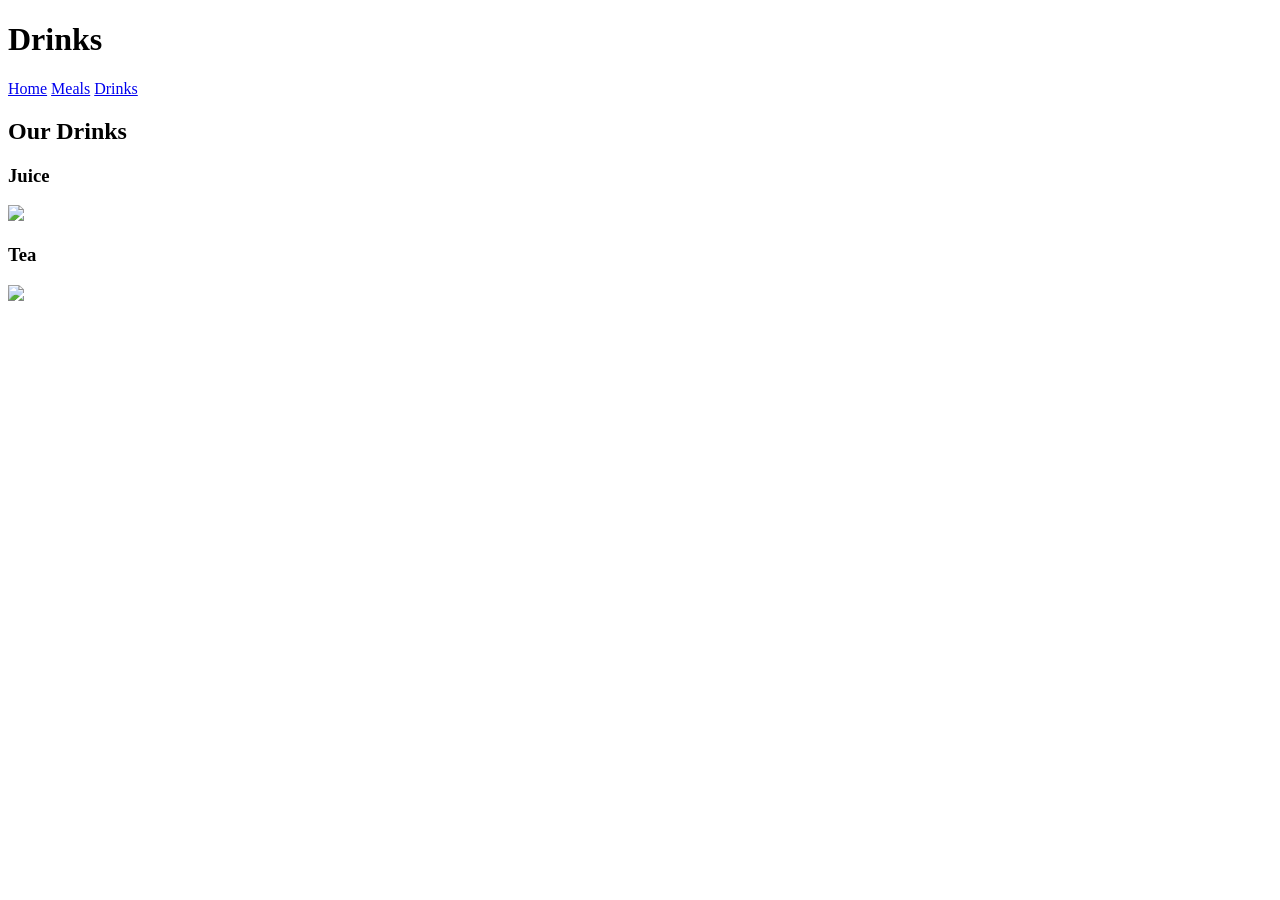
==== drinks.html @ 66228bcb "Add files via upload" ====
<!DOCTYPE html>
<html>
<head>
    <title>Drinks - Jeeburoon</title>
    <link rel="stylesheet" href="style.css">
</head>
<body>

<header>
    <h1>Drinks</h1>
</header>

<nav>
    <a href="index.html">Home</a>
    <a href="meals.html">Meals</a>
    <a href="drinks.html">Drinks</a>
</nav>

<section>
    <h2>Our Drinks</h2>

    <h3>Juice</h3>
    <img src="https://images.unsplash.com/photo-1553530666-ba11a7da3888" width="250">

    <h3>Tea</h3>
    <img src="https://images.unsplash.com/photo-1509042239860-f550ce710b93" width="250">

</section>

</body>
</html>
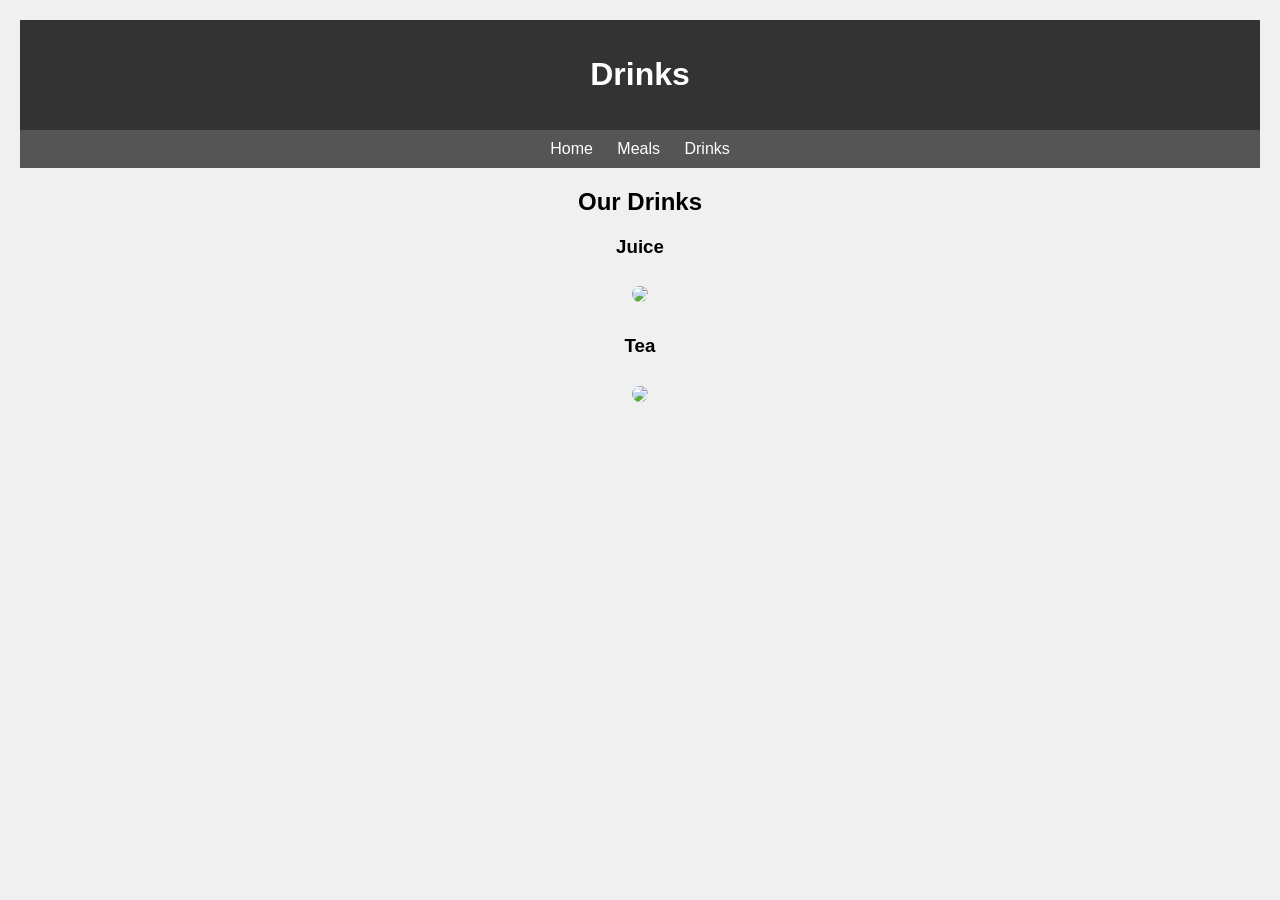
==== commit 86025a4b: "Add files via upload" ====
--- a/drinks.html
+++ b/drinks.html
@@ -2,7 +2,7 @@
 <html>
 <head>
     <title>Drinks - Jeeburoon</title>
-    <link rel="stylesheet" href="style.css">
+    <link rel="stylesheet" href="css.css">
 </head>
 <body>
 
--- a/css.css
+++ b/css.css
@@ -0,0 +1,32 @@
+body {
+    font-family: Arial;
+    text-align: center;
+    background-color: #f0f0f0;
+    margin: 20px;
+}
+
+header {
+    background-color: #333;
+    color: white;
+    padding: 15px;
+}
+
+nav {
+    background-color: #555;
+    padding: 10px;
+}
+
+nav a {
+    color: white;
+    margin: 10px;
+    text-decoration: none;
+}
+
+nav a:hover {
+    color: yellow;
+}
+
+img {
+    margin: 10px;
+    border-radius: 10px;
+}
